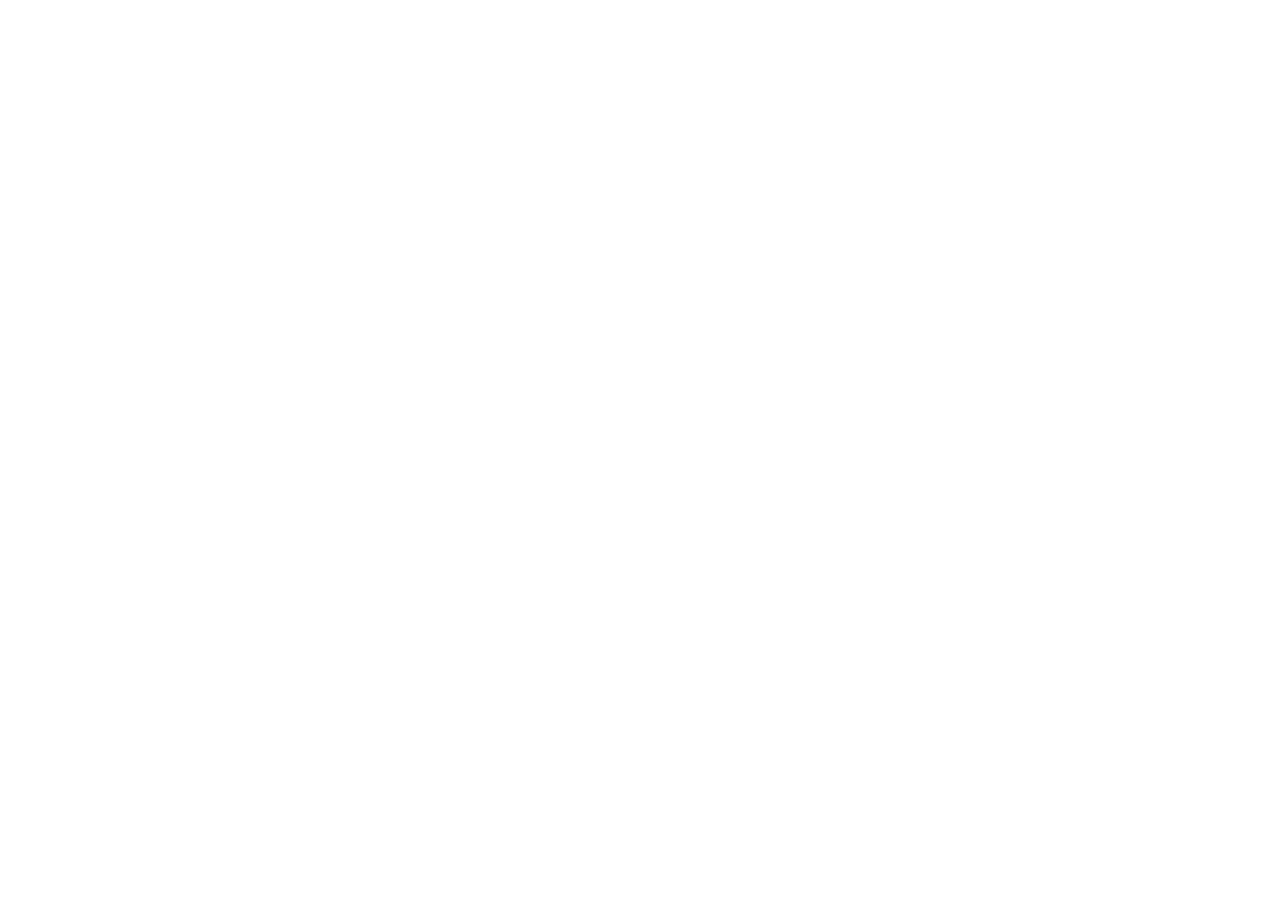
==== index.html @ 93e127be "linked css and js to html" ====
<!DOCTYPE html>
<html lang="en">
<head>
    <meta charset="UTF-8">
    <meta http-equiv="X-UA-Compatible" content="IE=edge">
    <meta name="viewport" content="width=device-width, initial-scale=1.0">
    <title>Matt's Coding Quiz!</title>
    <link rel="stylesheet" href="./assets/css/reset.css">
    <link rel="stylesheet" href="./assets/css/style.css">
</head>
<body>
    
    <script src="./assets/js/script.js"></script>
</body>
</html>
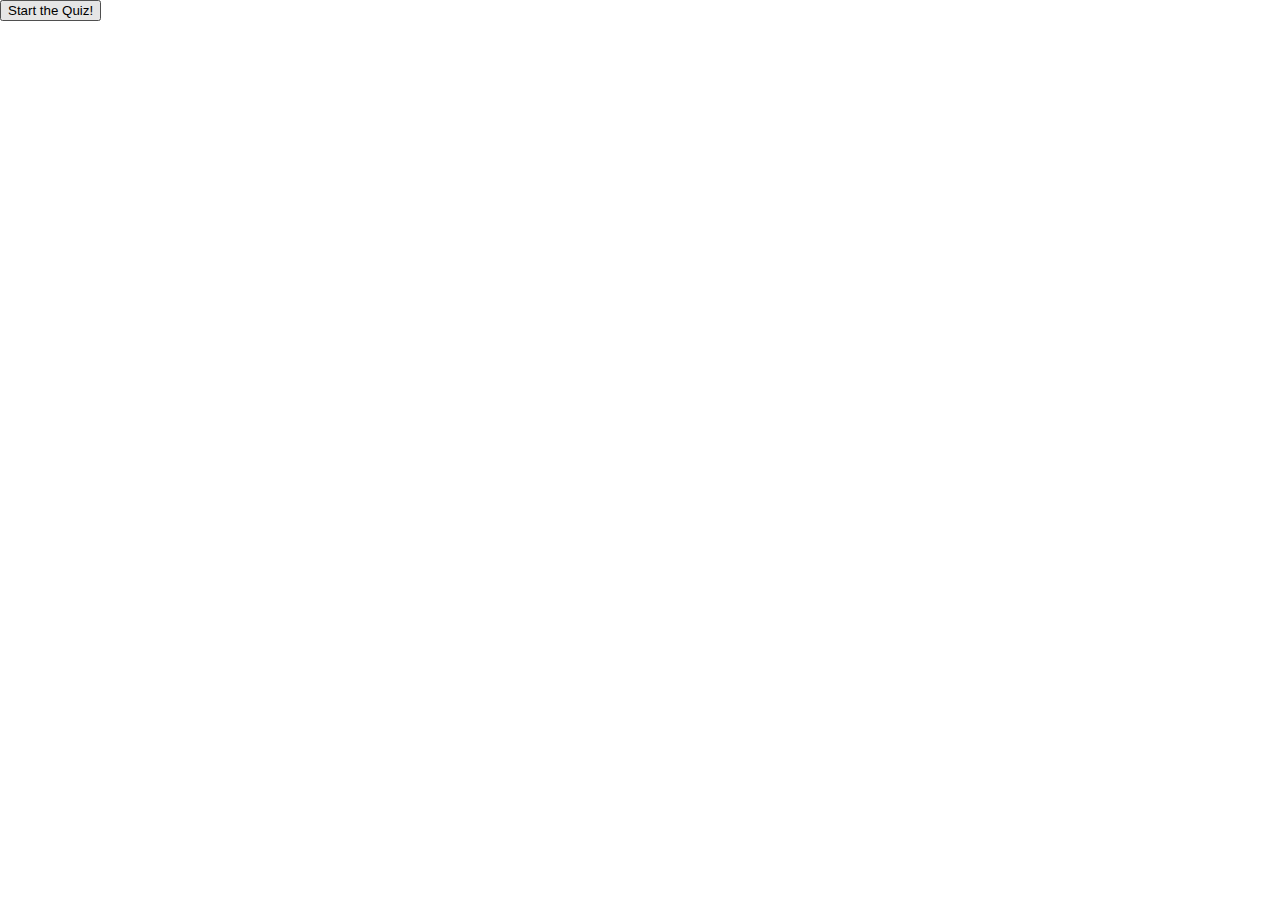
==== commit 6e2f8089: "built quiz container and buttons" ====
--- a/index.html
+++ b/index.html
@@ -1,5 +1,6 @@
 <!DOCTYPE html>
 <html lang="en">
+
 <head>
     <meta charset="UTF-8">
     <meta http-equiv="X-UA-Compatible" content="IE=edge">
@@ -8,8 +9,18 @@
     <link rel="stylesheet" href="./assets/css/reset.css">
     <link rel="stylesheet" href="./assets/css/style.css">
 </head>
+
 <body>
-    
+
+<div id="start-container">
+<button id="start-button">Start the Quiz!</button>
+</div>
+    <div class="question-container" id="question-container"></div>
+
+
+    <script src="https://code.jquery.com/jquery-3.7.0.min.js"
+        integrity="sha256-2Pmvv0kuTBOenSvLm6bvfBSSHrUJ+3A7x6P5Ebd07/g=" crossorigin="anonymous"></script>
     <script src="./assets/js/script.js"></script>
 </body>
+
 </html>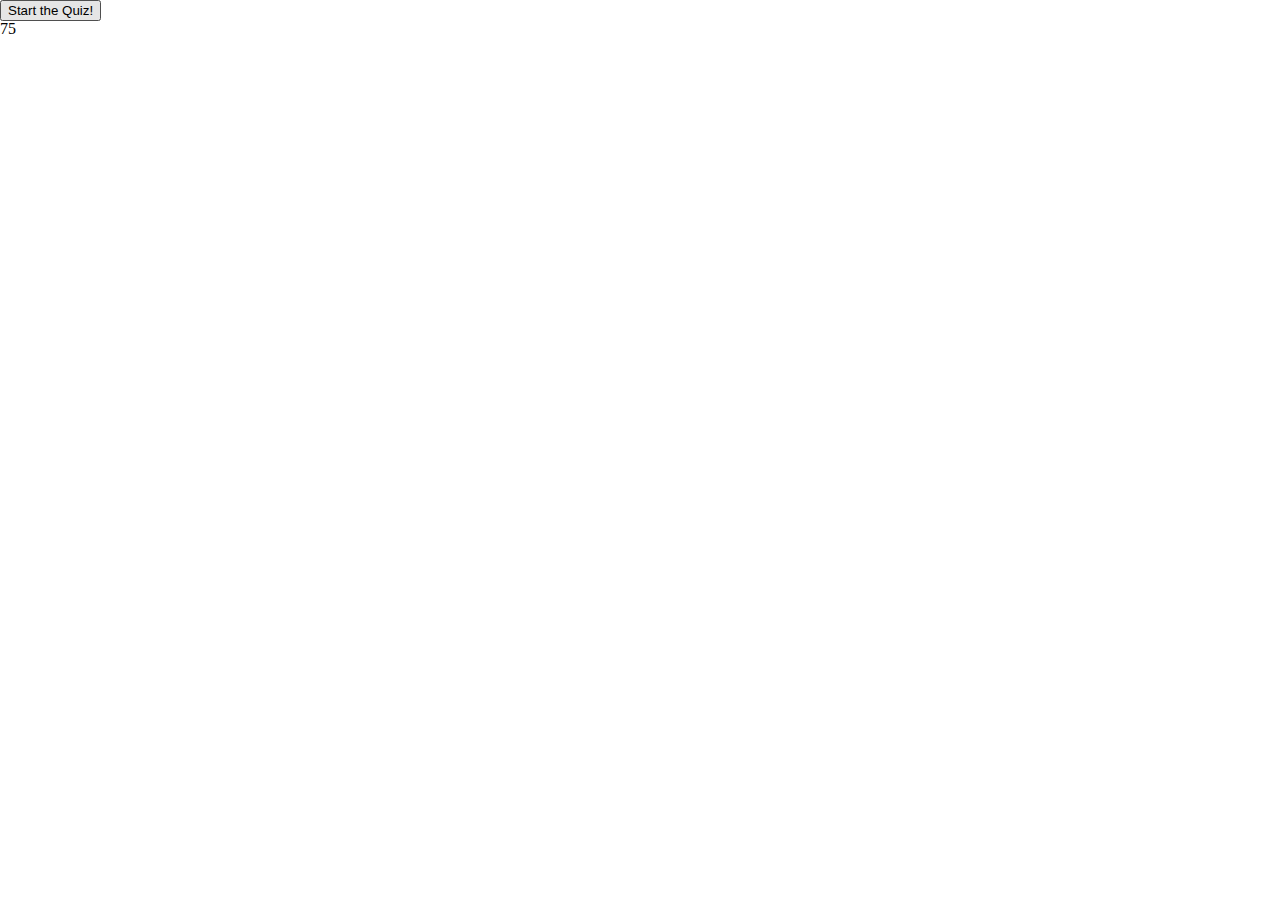
==== commit 509b5ba7: "timer begins upon event click" ====
--- a/index.html
+++ b/index.html
@@ -8,18 +8,20 @@
     <title>Matt's Coding Quiz!</title>
     <link rel="stylesheet" href="./assets/css/reset.css">
     <link rel="stylesheet" href="./assets/css/style.css">
+    <script src="https://code.jquery.com/jquery-3.7.0.min.js"
+        integrity="sha256-2Pmvv0kuTBOenSvLm6bvfBSSHrUJ+3A7x6P5Ebd07/g=" crossorigin="anonymous"></script>
 </head>
 
 <body>
+    <div id="start-container">
+        <button id="start-button">Start the Quiz!</button>
+    </div>
 
-<div id="start-container">
-<button id="start-button">Start the Quiz!</button>
-</div>
     <div class="question-container" id="question-container"></div>
+    <p id="time">75</p>
 
 
-    <script src="https://code.jquery.com/jquery-3.7.0.min.js"
-        integrity="sha256-2Pmvv0kuTBOenSvLm6bvfBSSHrUJ+3A7x6P5Ebd07/g=" crossorigin="anonymous"></script>
+
     <script src="./assets/js/script.js"></script>
 </body>
 
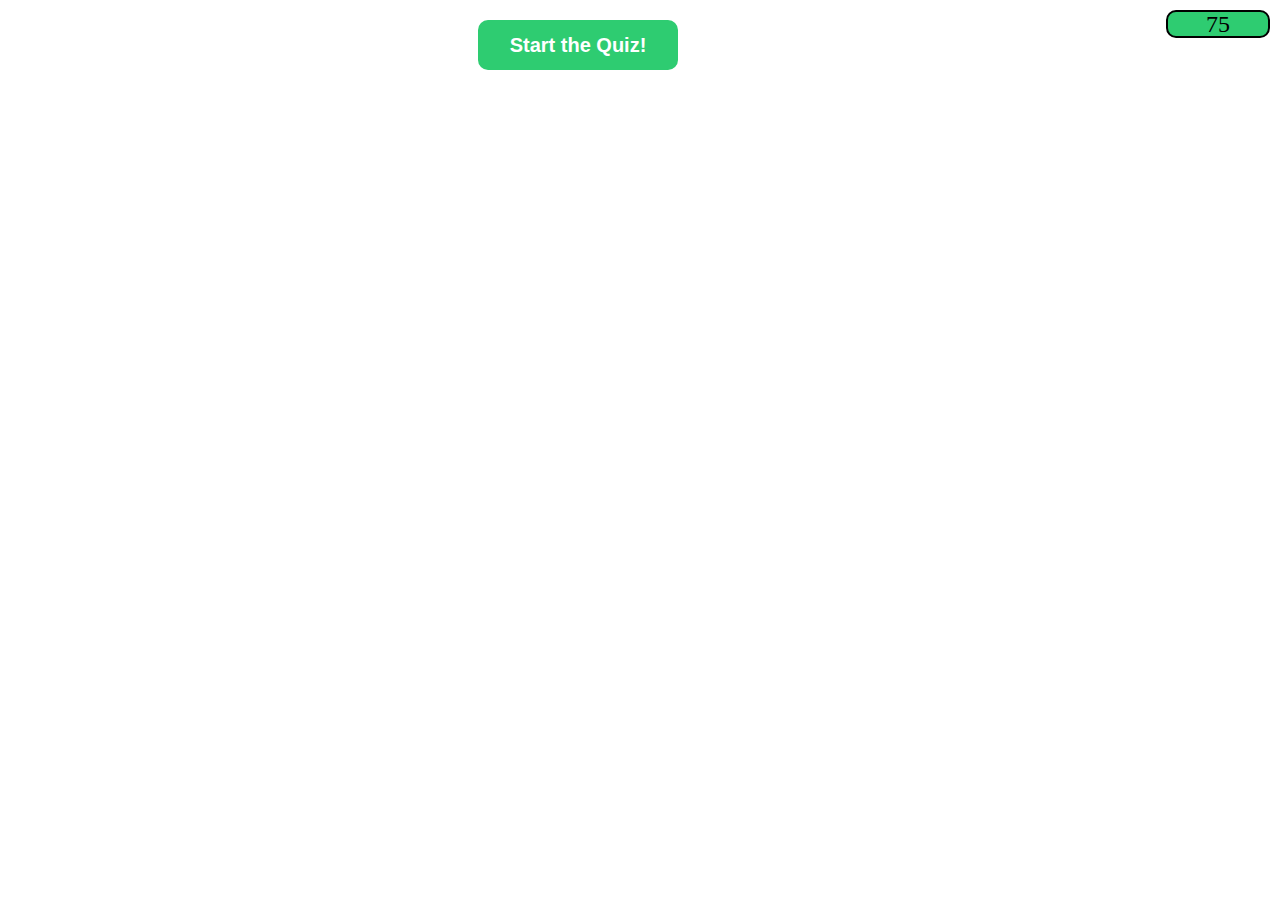
==== commit 1ea75ed4: "Basic start and timer styling" ====
--- a/index.html
+++ b/index.html
@@ -12,13 +12,14 @@
         integrity="sha256-2Pmvv0kuTBOenSvLm6bvfBSSHrUJ+3A7x6P5Ebd07/g=" crossorigin="anonymous"></script>
 </head>
 
-<body>
+<body> 
+    <p id="time">75</p>
     <div id="start-container">
         <button id="start-button">Start the Quiz!</button>
     </div>
 
     <div class="question-container" id="question-container"></div>
-    <p id="time">75</p>
+   
 
 
 
--- a/assets/css/style.css
+++ b/assets/css/style.css
@@ -0,0 +1,33 @@
+
+#start-container {
+    display: flex;
+    flex-direction: column;
+    justify-content: center;
+    align-items: center;
+}
+
+#start-button {
+    margin-top: 20px;
+    width: 200px;
+    height: 50px;
+    border-radius: 10px;
+    background-color: #2ecc71;
+    color: white;
+    font-size: 20px;
+    font-weight: bold;
+    border: none;
+    cursor: pointer;
+    display: inline-block;
+}
+
+#time {
+    display: flex;
+    justify-content: center;
+    border: 2px solid black;
+    border-radius: 10px;
+    font-size: 24px;
+    width: 100px;
+    float: right;
+    margin: 10px;
+    background-color: #2ecc71;
+}
